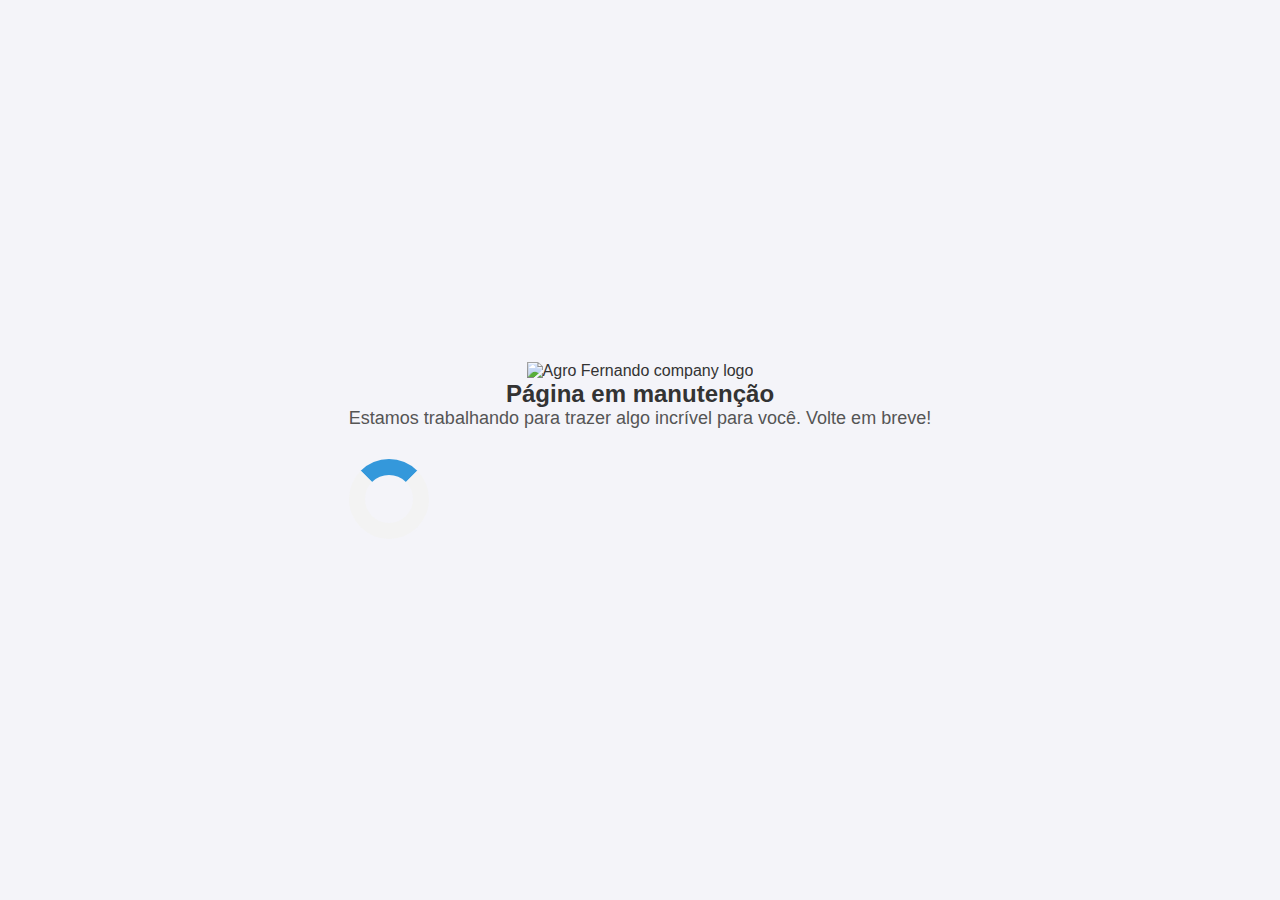
==== maintenance.html @ 5a913c83 "create maintenance page" ====
<!DOCTYPE html>
<html lang="pt-br">
<head>
    <meta charset="UTF-8">
    <meta name="viewport" content="width=device-width, initial-scale=1.0">
    <title>
        Agro Fernando &#8211; A nutrição inteligente para sua lavoura com o adubo
        de qualidade, econômico e sustentável você encontra aqui
      </title>
      <link rel="icon" type="image/png" href="img/favicon.svg" />
      <link rel="stylesheet" href="css/styles.css" />
</head>
<body>
    <div class="page-under-maintenance-container">
        <img src="img/logo.svg" alt="Agro Fernando company logo" class="page-under-maintenance-logo">
        <h2>Página em <span>manutenção</span></h2>
        <p>Estamos trabalhando para trazer algo incrível para você. Volte em breve!</p>
        <div class="loader"></div>
    </div>
</body>
</html>
---- css/styles.css ----
body {
  font-family: Arial, sans-serif;
  margin: 0;
  padding: 0;
  text-align: center;
}

.social-media {
  background-color: #206b39;
  padding: 10px;
}

.social-media a {
  margin-right: 15px;
}

.social-media a i {
  color: white;
  font-size: 24px;
}

.banner {
  width: 100%;
  height: 550px;
}

.fertilizantes {
  padding: 20px;
}

.cards-container {
  display: flex;
  justify-content: center;
  gap: 20px;
  flex-wrap: wrap;
}

.card {
  width: 350px;
  border: 1px solid #ddd;
  border-radius: 8px;
  padding: 15px;
  box-shadow: 2px 2px 10px rgba(0, 0, 0, 0.1);
  text-align: center;
}

.card video {
  width: 100%;
  height: 250px;
  border-radius: 5px;
 // object-fit: cover;
}

button {
  background-color: #25d366;
  color: white;
  border: none;
  padding: 10px;
  width: 100%;
  border-radius: 5px;
  cursor: pointer;
  display: flex;
  align-items: center;
  justify-content: center;
  gap: 8px;
}

button i {
  font-size: 18px;
}

/* Estilização do modal */
.modal {
  display: none;
  position: fixed;
  z-index: 1000;
  left: 0;
  top: 0;
  width: 100%;
  height: 100%;
  background-color: rgba(0, 0, 0, 0.5);
  align-items: center;
  justify-content: center;
}

.modal-content {
  background: white;
  padding: 20px;
  border-radius: 10px;
  text-align: center;
  width: 300px;
  box-shadow: 0 4px 8px rgba(0, 0, 0, 0.2);
  position: relative;
}

.modal-content button {
    margin-top: 35px;
}

.close {
  position: absolute;
  top: 10px;
  right: 15px;
  font-size: 20px;
  cursor: pointer;
}

footer {
  background-color: #206b39;
  color: white;
  padding: 20px;
  text-align: center;
}

/* Responsividade */
* {
  margin: 0;
  padding: 0;
  box-sizing: border-box;
}

body {
  font-family: Arial, sans-serif;
  background-color: #f4f4f9;
  display: flex;
  justify-content: center;
  align-items: center;
  height: 100vh;
  color: #333;
}

.container {
  text-align: center;
}

h1 {
  font-size: 36px;
  color: #e74c3c;
  margin-bottom: 20px;
}

p {
  font-size: 18px;
  color: #555;
  margin-bottom: 30px;
}

.loader {
  border: 16px solid #f3f3f3;
  border-top: 16px solid #3498db;
  border-radius: 50%;
  width: 80px;
  height: 80px;
  animation: spin 2s linear infinite;
}

/* Animação de rotação do loader */
@keyframes spin {
  0% { transform: rotate(0deg); }
  100% { transform: rotate(360deg); }
}
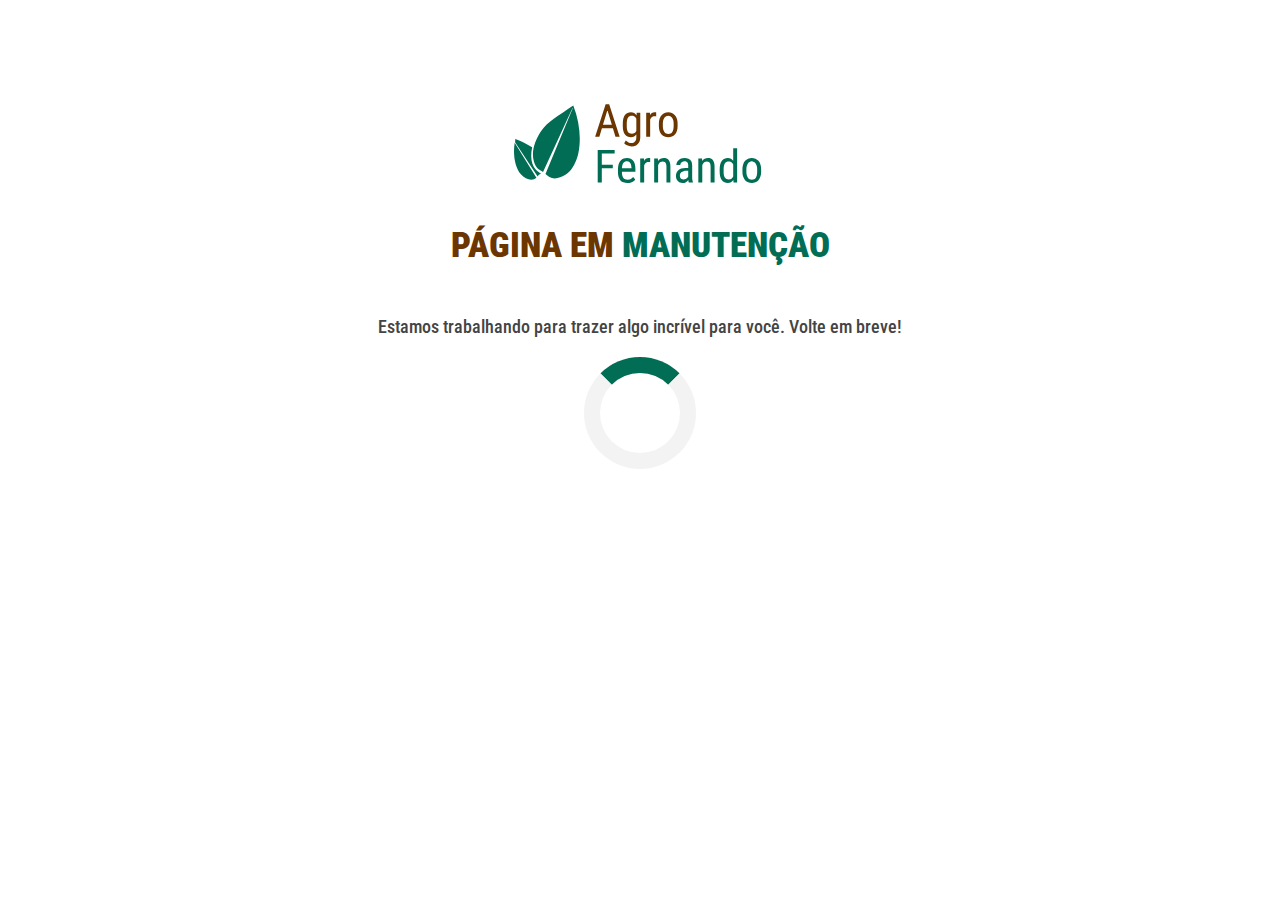
==== commit 0d014b64: "add analytics" ====
--- a/maintenance.html
+++ b/maintenance.html
@@ -1,21 +1,40 @@
 <!DOCTYPE html>
 <html lang="pt-br">
-<head>
-    <meta charset="UTF-8">
-    <meta name="viewport" content="width=device-width, initial-scale=1.0">
+  <head>
+    <script
+      async
+      src="https://www.googletagmanager.com/gtag/js?id=G-71EP506EZD"
+    ></script>
+    <script>
+      window.dataLayer = window.dataLayer || [];
+      function gtag() {
+        dataLayer.push(arguments);
+      }
+      gtag("js", new Date());
+
+      gtag("config", "G-71EP506EZD");
+    </script>
+    <meta charset="UTF-8" />
+    <meta name="viewport" content="width=device-width, initial-scale=1.0" />
     <title>
-        Agro Fernando &#8211; A nutrição inteligente para sua lavoura com o adubo
-        de qualidade, econômico e sustentável você encontra aqui
-      </title>
-      <link rel="icon" type="image/png" href="img/favicon.svg" />
-      <link rel="stylesheet" href="css/styles.css" />
-</head>
-<body>
+      Agro Fernando &#8211; A nutrição inteligente para sua lavoura com o adubo
+      de qualidade, econômico e sustentável você encontra aqui
+    </title>
+    <link rel="icon" type="image/png" href="img/favicon.svg" />
+    <link rel="stylesheet" href="css/styles.css" />
+  </head>
+  <body>
     <div class="page-under-maintenance-container">
-        <img src="img/logo.svg" alt="Agro Fernando company logo" class="page-under-maintenance-logo">
-        <h2>Página em <span>manutenção</span></h2>
-        <p>Estamos trabalhando para trazer algo incrível para você. Volte em breve!</p>
-        <div class="loader"></div>
+      <img
+        src="img/logo.svg"
+        alt="Agro Fernando company logo"
+        class="page-under-maintenance-logo"
+      />
+      <h2>Página em <span>manutenção</span></h2>
+      <p>
+        Estamos trabalhando para trazer algo incrível para você. Volte em breve!
+      </p>
+      <div class="loader"></div>
     </div>
-</body>
+  </body>
 </html>
--- a/css/styles.css
+++ b/css/styles.css
@@ -1,75 +1,348 @@
+@import url("https://fonts.googleapis.com/css2?family=Roboto+Condensed:ital,wght@0,100..900;1,100..900&display=swap");
+
+:root {
+  --primary-color: #006d54;
+  --secondary-color: #6b3600;
+  --background-color: #f2dfd3;
+  --text-color: #444;
+  --highlight-color: rgb(255, 128, 0);
+  --button-color: #25d366;
+  --button-disabled: rgb(87, 250, 147);
+  --header-bg: white;
+  --header-shadow: rgba(0, 0, 0, 0.1);
+  --doubt-bg: #007b5e;
+  --doubt-hover: #005d4e;
+  --border-color: #ddd;
+}
+
 body {
-  font-family: Arial, sans-serif;
+  font-family: "Roboto Condensed", sans-serif;
   margin: 0;
   padding: 0;
   text-align: center;
-}
-
-.social-media {
-  background-color: #206b39;
-  padding: 10px;
-}
-
-.social-media a {
-  margin-right: 15px;
-}
-
-.social-media a i {
+  scroll-behavior: smooth;
+  padding-top: 4.625rem;
+}
+
+header {
+  position: fixed;
+  top: 0;
+  left: 0;
+  width: 100%;
+  background: var(--header-bg);
+  box-shadow: 0 0.25rem 0.375rem var(--header-shadow);
+  z-index: 1000;
+  padding: 0.938rem 1.25rem;
+  display: flex;
+  align-items: center;
+  justify-content: space-between;
+}
+
+.container,
+.about-product-container {
+  max-width: 75rem;
+  margin: 0 auto;
+  display: flex;
+  align-items: center;
+  justify-content: space-between;
+  width: 100%;
+}
+
+.who-we-are-container {
+  max-width: 75rem;
+  margin: 0 auto;
+  display: flex;
+  align-items: center;
+  justify-content: space-between;
+  width: 100%;
+  padding: 1.875rem 0;
+}
+
+.logo img {
+  height: 50px;
+}
+
+.nav-links {
+  display: flex;
+  gap: 1.25rem;
+}
+
+.nav-links a {
   color: white;
-  font-size: 24px;
-}
-
-.banner {
-  width: 100%;
-  height: 550px;
-}
-
-.fertilizantes {
-  padding: 20px;
+  text-decoration: none;
+  text-transform: uppercase;
+  font-size: 1rem;
+  font-weight: 500;
+  color: var(--secondary-color);
+  transition: color 0.3s;
+  cursor: pointer;
+}
+
+.hamburger {
+  display: none;
+  flex-direction: column;
+  cursor: pointer;
+  z-index: 1000;
+  background: transparent;
+}
+
+.hamburger .bar {
+  width: 1.875rem;
+  height: 0.25rem;
+  background-color: black;
+  margin: 0.313rem;
+}
+
+.close-menu {
+  display: none;
+  font-size: 1.5rem;
+  cursor: pointer;
+  position: absolute;
+  top: 0;
+  z-index: 1001;
+  color: black;
+}
+
+.nav-links a.active,
+.nav-links a:hover {
+  color: var(--primary-color);
+}
+
+.header-button {
+  width: 12.5rem;
+  font-size: 0.938rem;
+}
+
+.shappe-container {
+  position: relative;
+  width: 100%;
+  height: 6.25rem;
+  background-color: rgb(231, 231, 231);
+  margin-bottom: -0.063rem;
+  clip-path: polygon(0% 100%, 0% 24%, 100% 100%);
+}
+
+#doubts {
+  background-color: rgb(231, 231, 231);
+}
+
+#who-we-are {
+  background: linear-gradient(
+      to left,
+      rgba(0, 0, 0, 0.8),
+      rgba(255, 255, 255, 0.5)
+    ),
+    url("../img/plantation-image.jpg") no-repeat center center/cover;
+}
+
+.container {
+  display: flex;
+  align-items: center;
+  justify-content: space-between;
+}
+
+.about-who-we-are-image img {
+  max-width: 35rem;
+}
+
+.who-we-are-text-about {
+  padding: 1.25rem;
+  width: 31.25rem;
+}
+
+.who-we-are-text-about h1 {
+  font-weight: 900;
+  text-transform: uppercase;
+  color: var(--highlight-color);
+}
+
+.who-we-are-text-about p {
+  font-size: larger;
+  margin-left: -10rem;
+  text-align: left;
+  margin-top: 3.75rem;
+  line-height: 1.3;
+  color: white;
+}
+
+.about-product-container h2 {
+  font-size: 2rem;
+  margin-bottom: 1.875rem;
+}
+
+.about-product-benefit {
+  display: flex;
+  align-items: center;
+  justify-content: center;
+}
+
+.about-product-benefit img {
+  width: 4.375rem;
+  height: auto;
+  margin-right: 1.875rem;
+}
+
+.about-product-benefit-texto {
+  max-width: 31.25rem;
+  text-align: left;
+}
+
+.about-product-benefit-texto h3 {
+  color: var(--secondary-color);
+  font-size: 26px;
+  font-weight: 900;
+}
+
+.about-product-benefit-texto p {
+  font-size: 1.125rem;
+  color: var(--text-color);
+  font-weight: 500;
+  line-height: 1.3;
+}
+
+.about-product-img-container {
+  position: relative;
+  display: inline-block;
+  border-radius: 1.5rem;
+  padding: 0.313rem;
+  background: linear-gradient(45deg, rgb(197, 253, 219), var(--primary-color));
+}
+
+.about-product-img-container img {
+  display: block;
+  border-radius: 1.5rem;
+  width: 100%;
+  height: 31.25rem;
+}
+
+.container-section {
+  padding: 1.25rem;
+  display: flex;
+  align-items: center;
+  justify-content: center;
+  flex-direction: column;
+}
+
+.container-section h2, .page-under-maintenance-container h2 {
+  font-size: 35px;
+  font-weight: 900;
+  text-transform: uppercase;
+  line-height: 2.813rem;
+  color: var(--secondary-color);
+}
+
+.container-section span, .page-under-maintenance-container span {
+  color: var(--primary-color);
 }
 
 .cards-container {
   display: flex;
   justify-content: center;
-  gap: 20px;
+  gap: 1.25rem;
   flex-wrap: wrap;
 }
 
 .card {
   width: 350px;
-  border: 1px solid #ddd;
+  border: 1px solid var(--border-color);
+  background-color: #fff;
   border-radius: 8px;
-  padding: 15px;
-  box-shadow: 2px 2px 10px rgba(0, 0, 0, 0.1);
+  padding: 0.938rem;
+  box-shadow: 2px 2px 10px var(--header-shadow);
   text-align: center;
 }
 
 .card video {
   width: 100%;
   height: 250px;
-  border-radius: 5px;
- // object-fit: cover;
+  border-radius: 0.313rem;
+  background-color: black;
+}
+
+.card h3 {
+  text-transform: uppercase;
+  color: var(--text-color);
 }
 
 button {
-  background-color: #25d366;
+  background-color: var(--button-color);
   color: white;
   border: none;
   padding: 10px;
   width: 100%;
-  border-radius: 5px;
+  border-radius: 50px;
   cursor: pointer;
   display: flex;
   align-items: center;
   justify-content: center;
   gap: 8px;
+  height: 3.438rem;
+  font-size: 0.938rem;
+  user-select: none;
+  -webkit-user-select: none;
+  -webkit-tap-highlight-color: transparent;
+}
+
+button:disabled {
+  background-color: var(--button-disabled);
+  cursor: not-allowed;
 }
 
 button i {
-  font-size: 18px;
-}
-
-/* Estilização do modal */
+  font-size: 1.125rem;
+}
+
+.doubt-container {
+  width: 1100px;
+  margin-bottom: 0.938rem;
+}
+
+.doubt-question {
+  background-color: var(--doubt-bg);
+  color: white;
+  font-size: 1.125rem;
+  border: none;
+  padding: 1.5rem 1.25rem;
+  cursor: pointer;
+  text-align: left;
+  transition: background-color 0.3s;
+  display: block;
+  height: unset;
+}
+
+.doubt-question i {
+  margin-right: 1.125rem;
+  transition: transform 0.3s ease;
+}
+
+.doubt-question.active i {
+  transform: rotate(180deg);
+}
+
+.doubt-question:hover {
+  background-color: var(--doubt-hover);
+}
+
+.question-answer {
+  display: none;
+  padding: 10px 1.25rem;
+  background-color: var(--background-color);
+  border-radius: 1rem;
+  margin-top: 0.313rem;
+  text-align: left;
+  border: 1px solid var(--border-color);
+}
+
+.question-answer p {
+  margin: 0;
+  font-size: 1rem;
+  color: #333;
+}
+
+.question-answer.show {
+  display: block;
+}
+
 .modal {
   display: none;
   position: fixed;
@@ -85,78 +358,198 @@
 
 .modal-content {
   background: white;
-  padding: 20px;
+  padding: 1.25rem;
   border-radius: 10px;
-  text-align: center;
+  text-align: left;
   width: 300px;
-  box-shadow: 0 4px 8px rgba(0, 0, 0, 0.2);
+  box-shadow: 0 0.25rem 8px rgba(0, 0, 0, 0.2);
   position: relative;
 }
 
 .modal-content button {
-    margin-top: 35px;
+  margin-top: 35px;
 }
 
 .close {
   position: absolute;
   top: 10px;
-  right: 15px;
-  font-size: 20px;
+  right: 0.938rem;
+  font-size: 35px;
   cursor: pointer;
 }
 
-footer {
-  background-color: #206b39;
+.contact-container {
+  padding: 50px 1.25rem;
+  display: flex;
+  justify-content: space-between;
+  align-items: center;
+  width: 880px;
+}
+
+.contact-container img {
+  height: 50px;
+}
+
+.contact-container button {
+  padding: 0.938rem 1.875rem;
+  font-size: 0.938rem;
+}
+
+.contact-container a {
+  letter-spacing: 0.25rem;
+  color: var(--secondary-color);
+}
+
+.contact-container i {
+  font-size: 25px;
+}
+
+.footer-content {
+  background-color: var(--primary-color);
   color: white;
-  padding: 20px;
+  padding: 1.25rem;
   text-align: center;
-}
-
-/* Responsividade */
-* {
-  margin: 0;
-  padding: 0;
-  box-sizing: border-box;
-}
-
-body {
-  font-family: Arial, sans-serif;
-  background-color: #f4f4f9;
+  line-height: 1.3;
+}
+
+@media screen and (max-width: 768px) {
+  .nav-links {
+    display: none;
+    width: 100%;
+    flex-direction: column;
+    background-color: #fff;
+    position: absolute;
+    top: 4.375rem;
+    left: 0;
+    padding: 1.25rem;
+    box-shadow: 0px 0.25rem 0.375rem var(--header-shadow);
+  }
+
+  .hamburger {
+    display: flex;
+    padding: unset;
+    margin-right: 2.813rem;
+    grid-gap: unset;
+    width: unset;
+  }
+
+  .menu-open .nav-links {
+    display: flex;
+    height: 100vh;
+    width: auto;
+  }
+  .menu-open .close-menu {
+    display: block;
+    background: transparent;
+    font-size: 3.438rem;
+    margin-left: 7.5rem;
+  }
+  .menu-open .hamburger {
+    display: none;
+  }
+
+  .nav-links.active {
+    display: flex;
+  }
+
+  .header-button {
+    display: none;
+  }
+
+  .container-section h2 {
+    margin-top: unset;
+  }
+
+  .who-we-are-container {
+    flex-direction: column;
+  }
+
+  .about-who-we-are-image img {
+    width: 100%;
+  }
+
+  .who-we-are-text-about {
+    width: auto !important;
+  }
+
+  .who-we-are-text-about p {
+    margin-left: 0 !important;
+    text-align: center;
+  }
+
+  .about-product-container {
+    flex-direction: column;
+  }
+
+  .about-product-benefit-texto {
+    text-align: center;
+  }
+
+  .about-product-benefit {
+    flex-direction: column;
+  }
+
+  .about-product-img-container {
+    margin-top: 1.25rem;
+  }
+
+  .doubt-container {
+    width: auto !important;
+  }
+
+  .doubt-question {
+    display: flex !important;
+  }
+
+  .contact-container {
+    flex-direction: column;
+    width: auto !important;
+    padding: 1.25rem !important;
+  }
+
+  .contact-container button,
+  .contact-social {
+    margin-bottom: 3.75rem;
+  }
+}
+
+
+.page-under-maintenance-container {
   display: flex;
   justify-content: center;
   align-items: center;
-  height: 100vh;
-  color: #333;
-}
-
-.container {
-  text-align: center;
-}
-
-h1 {
-  font-size: 36px;
+  flex-direction: column;
+  padding: 1.25rem;
+}
+
+.page-under-maintenance-container h1 {
+  font-size: 2.25rem;
   color: #e74c3c;
-  margin-bottom: 20px;
-}
-
-p {
-  font-size: 18px;
-  color: #555;
-  margin-bottom: 30px;
+  margin-bottom: 1.25rem;
+}
+
+.page-under-maintenance-container p {
+  font-size: 1.125rem;
+  color: var(--text-color);
+  font-weight: 500;
+  line-height: 1.3;
+}
+
+.page-under-maintenance-logo {
+  width: auto;
+  height: 6.25rem;
 }
 
 .loader {
-  border: 16px solid #f3f3f3;
-  border-top: 16px solid #3498db;
+  border: 1rem solid #f3f3f3;
+  border-top: 1rem solid var(--primary-color);
   border-radius: 50%;
-  width: 80px;
-  height: 80px;
+  width: 5rem;
+  height: 5rem;
   animation: spin 2s linear infinite;
 }
 
-/* Animação de rotação do loader */
 @keyframes spin {
   0% { transform: rotate(0deg); }
   100% { transform: rotate(360deg); }
 }
-
